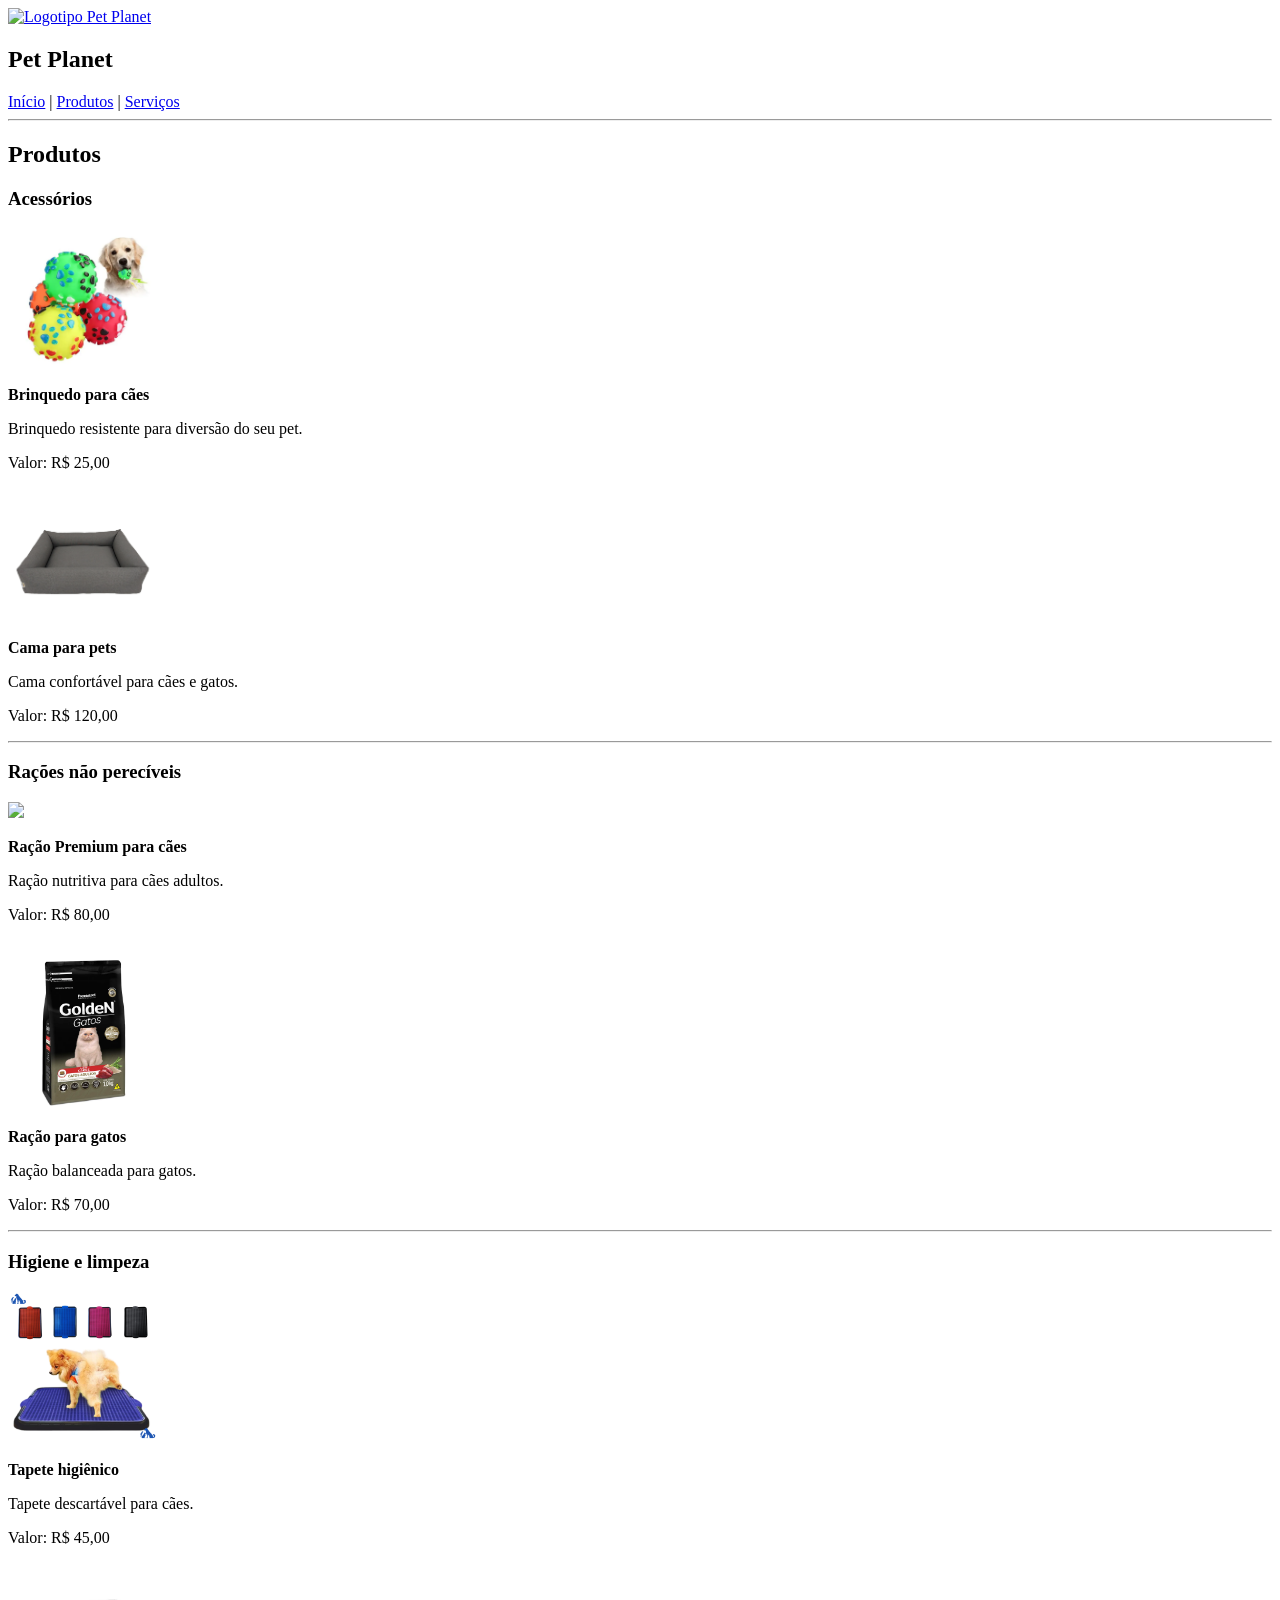
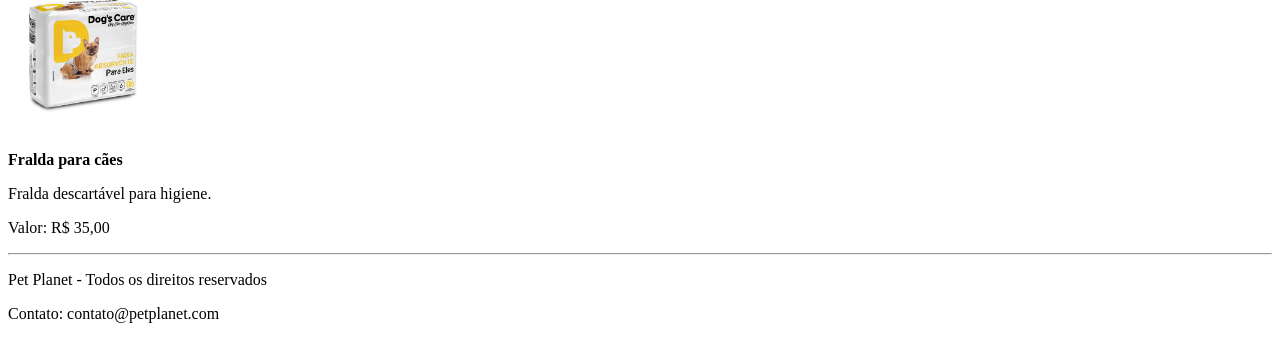
==== produtos.html @ a3a778d6 "adicionando imagens e paginas" ====
<!DOCTYPE html>
<html lang="pt-BR">

<head>
    <meta charset="UTF-8">
    <title>Produtos - Pet Planet</title>
</head>

<body>

    <header>

        <section id="titulo-site">

            <a href="index.html">
                <img src="images/logo-let-planet.png" alt="Logotipo Pet Planet" width="200">
            </a>

            <h1>Pet Planet</h1>

        </section>

        <nav id="menu-principal">

            <a href="index.html">Início</a> |
            <a href="produtos.html">Produtos</a> |
            <a href="servicos.html">Serviços</a>

        </nav>

    </header>

    <hr>

    <main>

        <section id="produtos">

            <h2>Produtos</h2>

            <section id="acessorios">

                <h3>Acessórios</h3>

                <img src="images/brinquedo.jpg" width="150">
                <p><strong>Brinquedo para cães</strong></p>
                <p>Brinquedo resistente para diversão do seu pet.</p>
                <p>Valor: R$ 25,00</p>

                <br>

                <img src="images/cama.jpg" width="150">
                <p><strong>Cama para pets</strong></p>
                <p>Cama confortável para cães e gatos.</p>
                <p>Valor: R$ 120,00</p>

            </section>

            <hr>

            <section id="racoes">

                <h3>Rações não perecíveis</h3>

                <img src="images/racao1.jpg" width="150">
                <p><strong>Ração Premium para cães</strong></p>
                <p>Ração nutritiva para cães adultos.</p>
                <p>Valor: R$ 80,00</p>

                <br>

                <img src="images/racao2.jpg" width="150">
                <p><strong>Ração para gatos</strong></p>
                <p>Ração balanceada para gatos.</p>
                <p>Valor: R$ 70,00</p>

            </section>

            <hr>

            <section id="higiene">

                <h3>Higiene e limpeza</h3>

                <img src="images/tapete.jpg" width="150">
                <p><strong>Tapete higiênico</strong></p>
                <p>Tapete descartável para cães.</p>
                <p>Valor: R$ 45,00</p>

                <br>

                <img src="images/fralda.jpg" width="150">
                <p><strong>Fralda para cães</strong></p>
                <p>Fralda descartável para higiene.</p>
                <p>Valor: R$ 35,00</p>

            </section>

        </section>

    </main>

    <hr>

    <footer>

        <section id="informacoes-legais">

            <p>Pet Planet - Todos os direitos reservados</p>
            <p>Contato: contato@petplanet.com</p>

        </section>

    </footer>

</body>

</html>
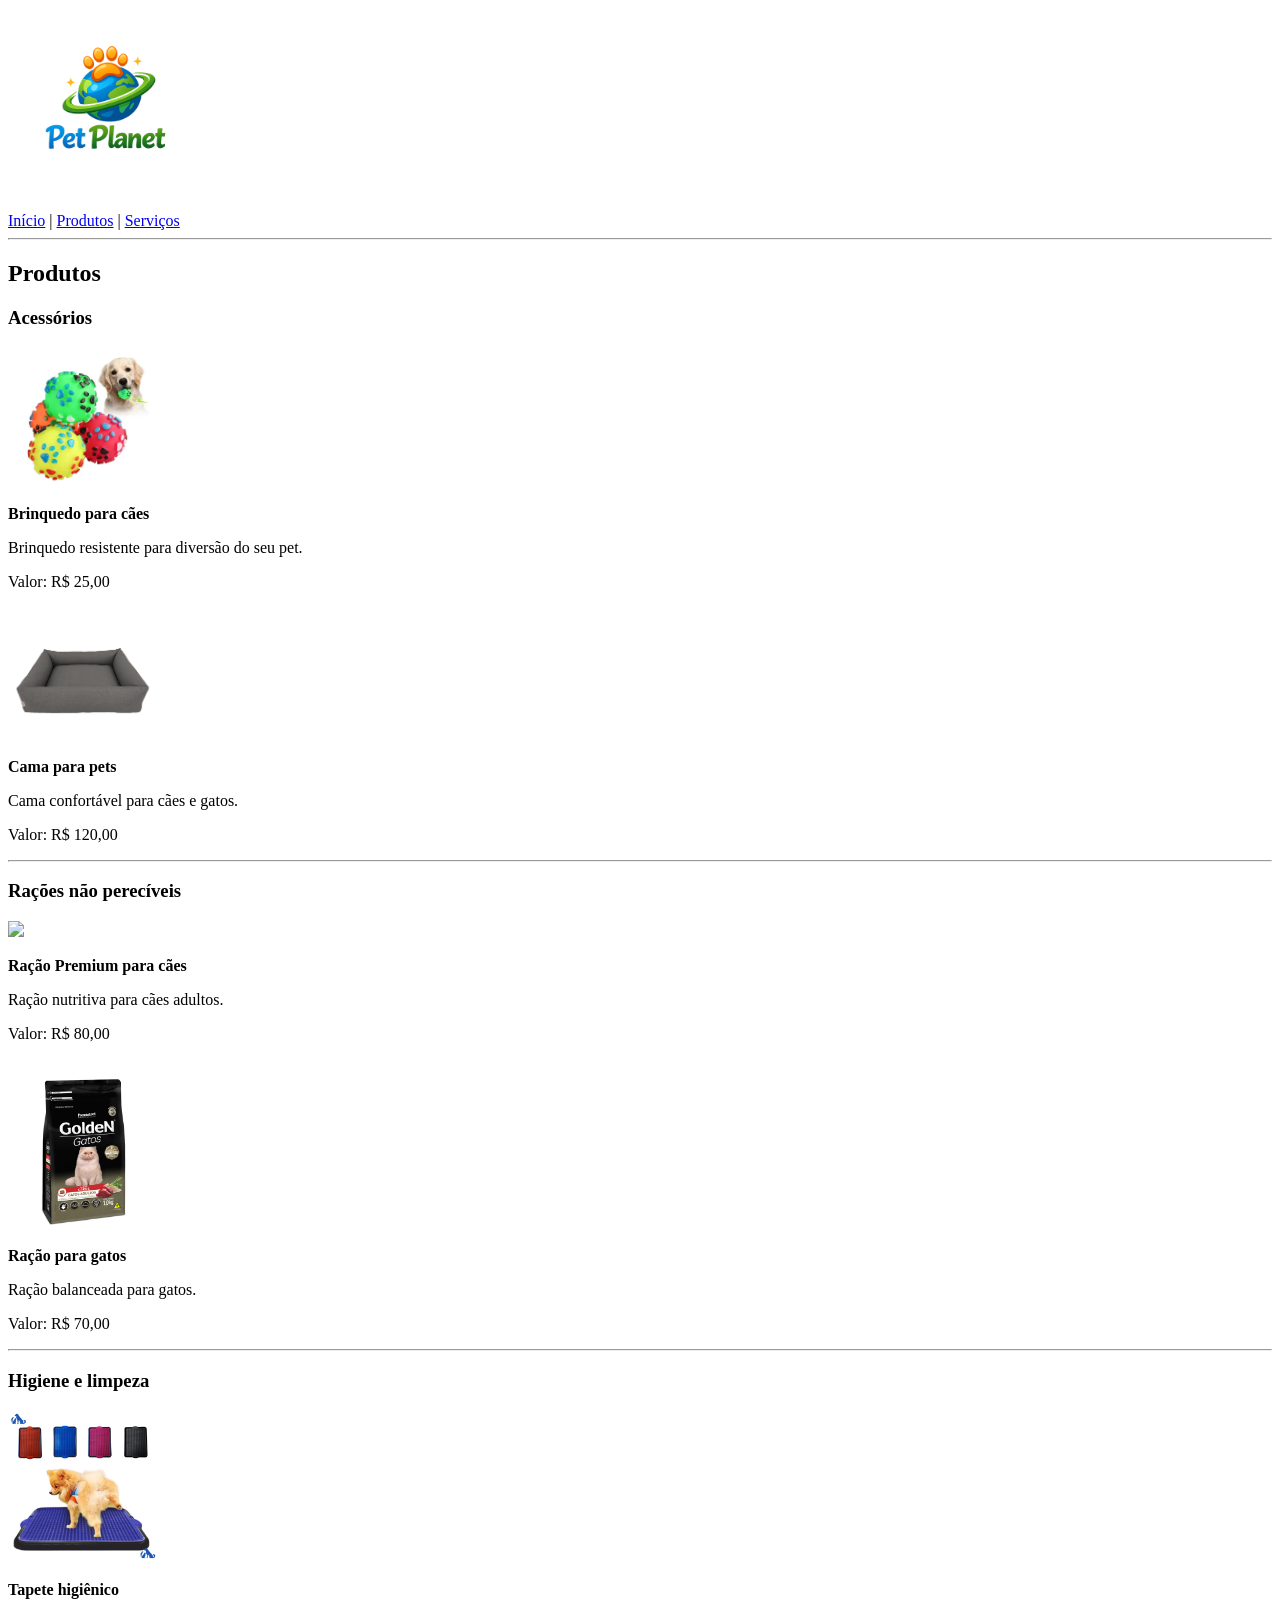
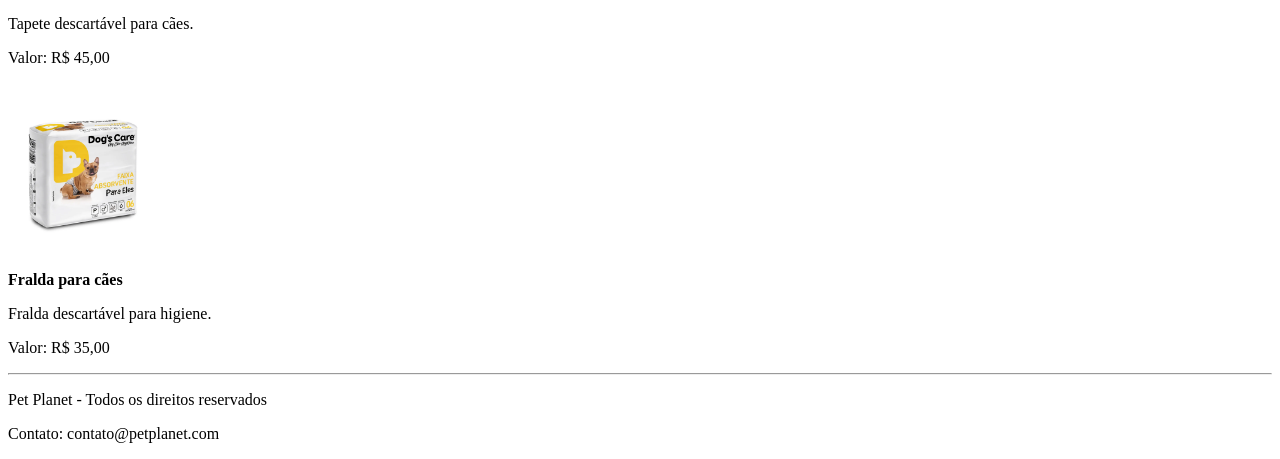
==== commit 4504037e: "pagina de documentacao" ====
--- a/produtos.html
+++ b/produtos.html
@@ -12,11 +12,7 @@
 
         <section id="titulo-site">
 
-            <a href="index.html">
-                <img src="images/logo-let-planet.png" alt="Logotipo Pet Planet" width="200">
-            </a>
-
-            <h1>Pet Planet</h1>
+            <img src="images/logo-pet-planet.png" alt="Logotipo Pet Planet" width="200">
 
         </section>
 
